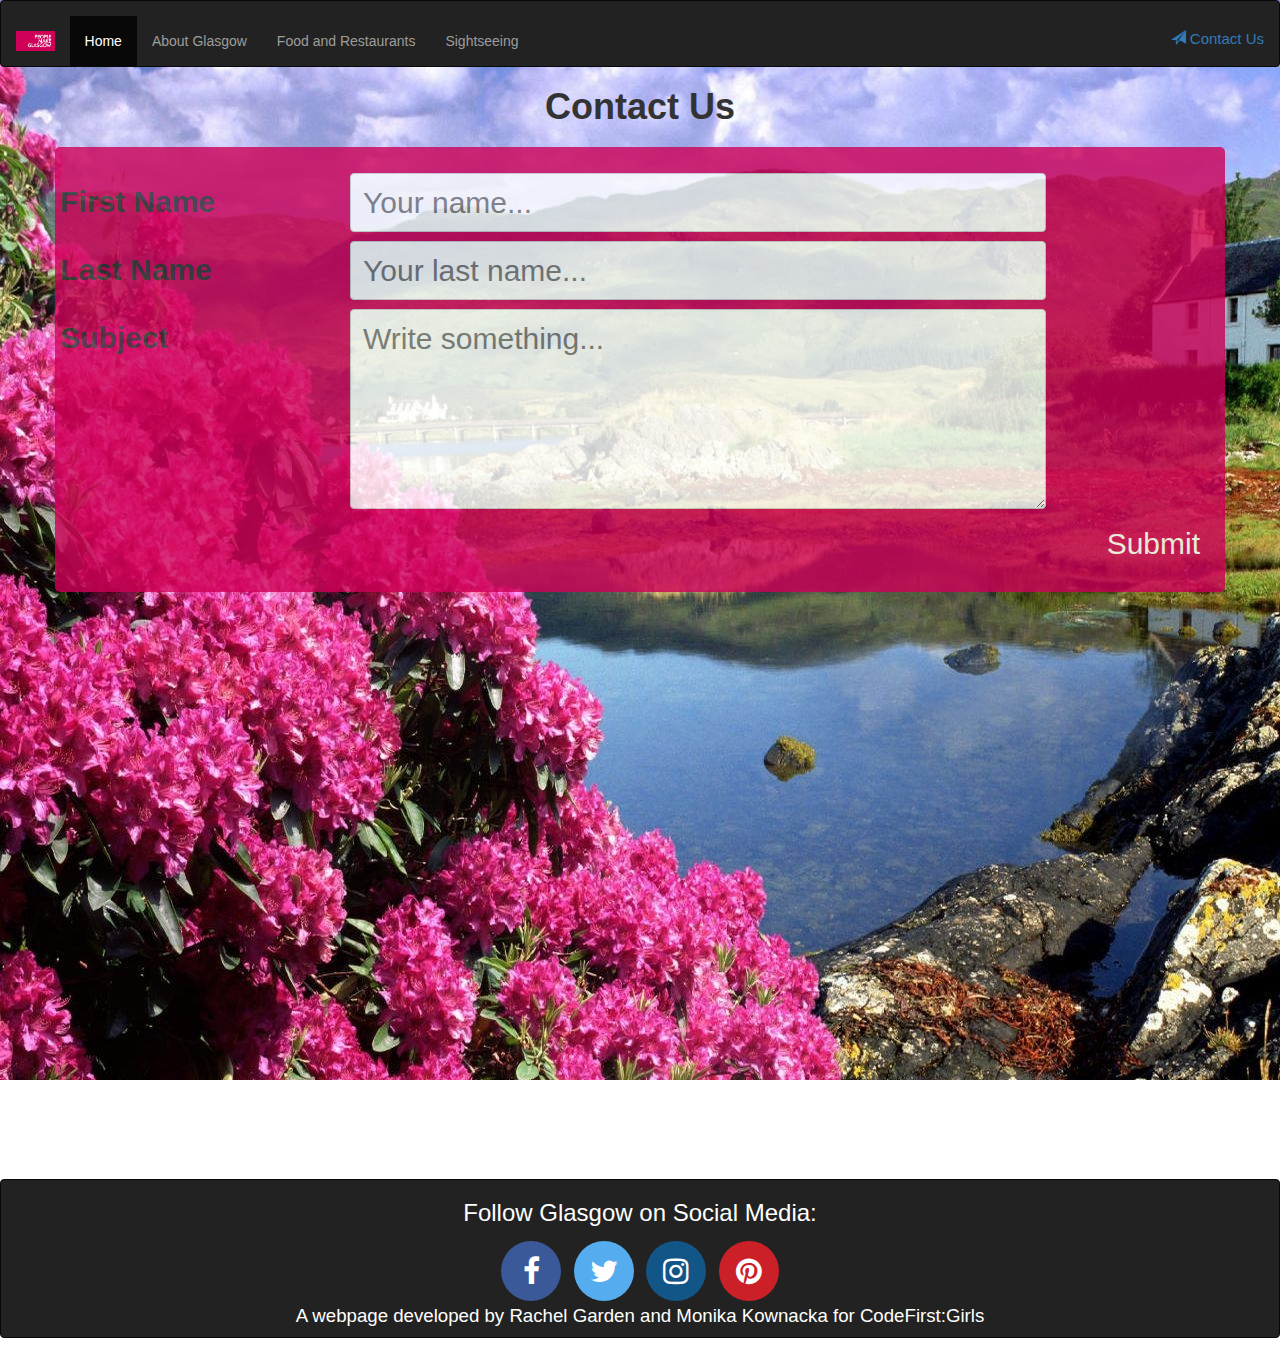
==== ContactUs.html @ a19a6902 "Food and Restaurants" ====
<!DOCTYPE html>
<html lang="en">
<head>
  <link rel="stylesheet" href="https://maxcdn.bootstrapcdn.com/bootstrap/3.3.7/css/bootstrap.min.css">
  <link href='css/bootstrap.css' rel='stylesheet'>
  <link rel= "stylesheet" type= "text/css" href= "css/contactus.css">
  <link href='css/indexstyle.css' rel='stylesheet'>
</head>
<body style="background-image: url(images/Coast.jpg);">

  <nav class="navbar navbar-inverse">
    <div class="container-fluid">
      <div class="navbar-header">
        <button type="button" class="navbar-toggle" data-toggle="collapse" data-target="#myNavbar">
          <span class="icon-bar"></span>
          <span class="icon-bar"></span>
          <span class="icon-bar"></span>
        </button>
        <img src="images/logo.png" class="navbar-brand" href="https://peoplemakeglasgow.com"> <!--link doesnt work-->
      </div>
      <div class="collapse navbar-collapse" id="myNavbar">
        <ul class="nav navbar-nav">
          <li class="active"><a href="visitglasgowindex.html">Home</a></li>
          <li><a href="#">About Glasgow</a></li>
          <li><a href="foodandrestaurants.html">Food and Restaurants</a></li>
          <li><a href="sightseeingindex.html">Sightseeing</a></li>
        </ul>
        <ul class="nav navbar-nav navbar-right">
          <div id="button"><li><a href="ContactUs.html"><span class="glyphicon glyphicon-send"></span> Contact Us</a></li></div>
        </ul>
      </div>
    </div>
  </nav>

<h1><b>Contact Us</b><h2>
  <div class="container">
    <form action="/action_page.php">
      <div class="row">
        <div class="col-25">
          <label for="fname">First Name</label>
        </div>
        <div class="col-75">
          <input type="text" id="fname" name="firstname" placeholder="Your name...">
        </div>
      </div>
      <div class="row">
        <div class="col-25">
          <label for="lname">Last Name</label>
        </div>
        <div class="col-75">
          <input type="text" id="lname" name="lastname" placeholder="Your last name...">
        </div>
      </div>
      <div class="row">
        <div class="col-25">
          <label for="subject">Subject</label>
        </div>
        <div class="col-75">
          <textarea id="subject" name="subject" placeholder="Write something..." style="height:200px"></textarea>
        </div>
      </div>
      <div class="row">
        <input type="submit" value="Submit">
      </div>
    </form>
  </div>
</div>

<br><div class="map">
  <iframe
  height="500"
  width="800"
  display="center"
  src="https://maps.google.com/maps?width=100%&amp;height=600&amp;hl=en&amp;coord=55.860555868606546, -4.252138166162126&amp;q=George%20St%2C%20Glasgow%20G2%201DU+(Map%20of%20Glasgow)&amp;ie=UTF8&amp;t=&amp;z=13&amp;iwloc=B&amp;output=embed"
  frameborder="0" scrolling="no">
</iframe></div></br>
</div>

<footer class="navbar navbar-inverse container-fluid text-center">
  <h3 class ="social-media">Follow Glasgow on Social Media:</h3>
  <meta name="viewport" content="width=device-width, initial-scale=1">
  <link rel="stylesheet" href="https://cdnjs.cloudflare.com/ajax/libs/font-awesome/4.7.0/css/font-awesome.min.css">

<!--CSS for social media buttons-->
  <style>
  .fa {
    padding: 15px;
    font-size: 30px;
    width: 60px;
    height:60px;
    margin: 5px 2px;
    border-radius: 50%;
    text-align: center;
    text-decoration: none;
  }

  .fa:hover {
      opacity: 0.7;
      color: white;
      text-decoration: none;
  }

  .fa-facebook {
    background: #3B5998;
    color: white;
  }

  .fa-twitter {
    background: #55ACEE;
    color: white;
  }

  .fa-instagram {
    background: #125688;
    color: white;
  }

  .fa-pinterest {
    background: #cb2027;
    color: white;
  }

  </style>
  <!-- Socialmedia buttons and links -->
  <a href="https://www.facebook.com/PeopleMakeGlasgow/?hc_ref=ARR8zTGH_P3akVEDZdXSnG-ZInZl71Me40OsvrvSylviY5tzipdqh0vuFWXz1aVz9Bk&fref=nf" class="fa fa-facebook"></a>
  <a href="https://twitter.com/peoplemakeGLA" class="fa fa-twitter"></a>
  <a href="https://www.instagram.com/instaglasgow/" class="fa fa-instagram"></a>
  <a href="https://www.pinterest.co.uk/peoplemakeGLA/" class="fa fa-pinterest"></a>
<br>
<p class="social-media">A webpage developed by Rachel Garden and Monika Kownacka for CodeFirst:Girls</p>
</footer>

</body>
</html>
---- css/contactus.css ----
body {
 background-image:url(images/Coast.jpg);
 background-repeat:no-repeat;
 background-attachment: fixed;
 background-size: auto;
}

h1 {
  text-align: center;
}

input[type=text], select, textarea {
    width: 80%;
    padding: 12px;
    border: 1px solid #ccc;
    border-radius: 4px;
    resize: vertical;
}

label {
    padding: 12px 12px 12px 0;
    display: inline-block;
}

input[type=submit] {
    background-color: #cf0058;
    color: white;
    padding: 12px 20px;
    border: 2px;
    border-radius: 4px;
    cursor: pointer;
    float: right;
}

input[type=submit]:hover {
    background-color: #45a049;
}

.container {
    border-radius: 5px;
    background-color: #cf0058;
    padding: 20px;
    opacity: 0.8;
}

.col-25 {
    float: left;
    width: 25%;
    margin-top: 6px;
}

.col-75 {
    float: left;
    width: 75%;
    margin-top: 6px;
}

/* Clear floats after the columns */
.row:after {
    content: "";
    display: table;
    clear: both;
}

.map {
  display: center;
  text-align: center;
}

/* Responsive layout - when the screen is less than 600px wide, make the two columns stack on top of each other instead of next to each other */
@media (max-width: 600px) {
    .col-25, .col-75, input[type=submit] {
        width: 100%;
        margin-top: 0;
    }
}

.social-media {
  color: white;
}
#button {
  margin-top: 12px;
  color: white;
  font-size: 15px;
  text-decoration: none;
}
.container-fluid {
  margin-top: 15px;
}
---- css/indexstyle.css ----
#button {
  margin-top: 12px;
  color: white;
  font-size: 15px;
  text-decoration: none;
}
.title-heading {
  font-size: 75pt;
   text-shadow: 3px 3px black;
}
.title-subtext {
  font-size: 50pt;
  text-shadow: 3px 3px black;
}
.explore-glasgow{
  font-size: 35pt;
  color: white;
}
.img-circle {
  margin-top: 10px;
}
.container {
  margin-top: 20px;
  border-radius: 5px;
  background-color: #cf0058;
  padding: 20px;
}

p {
  font-size: 14pt;
}

.social-media {
  color: white;
}
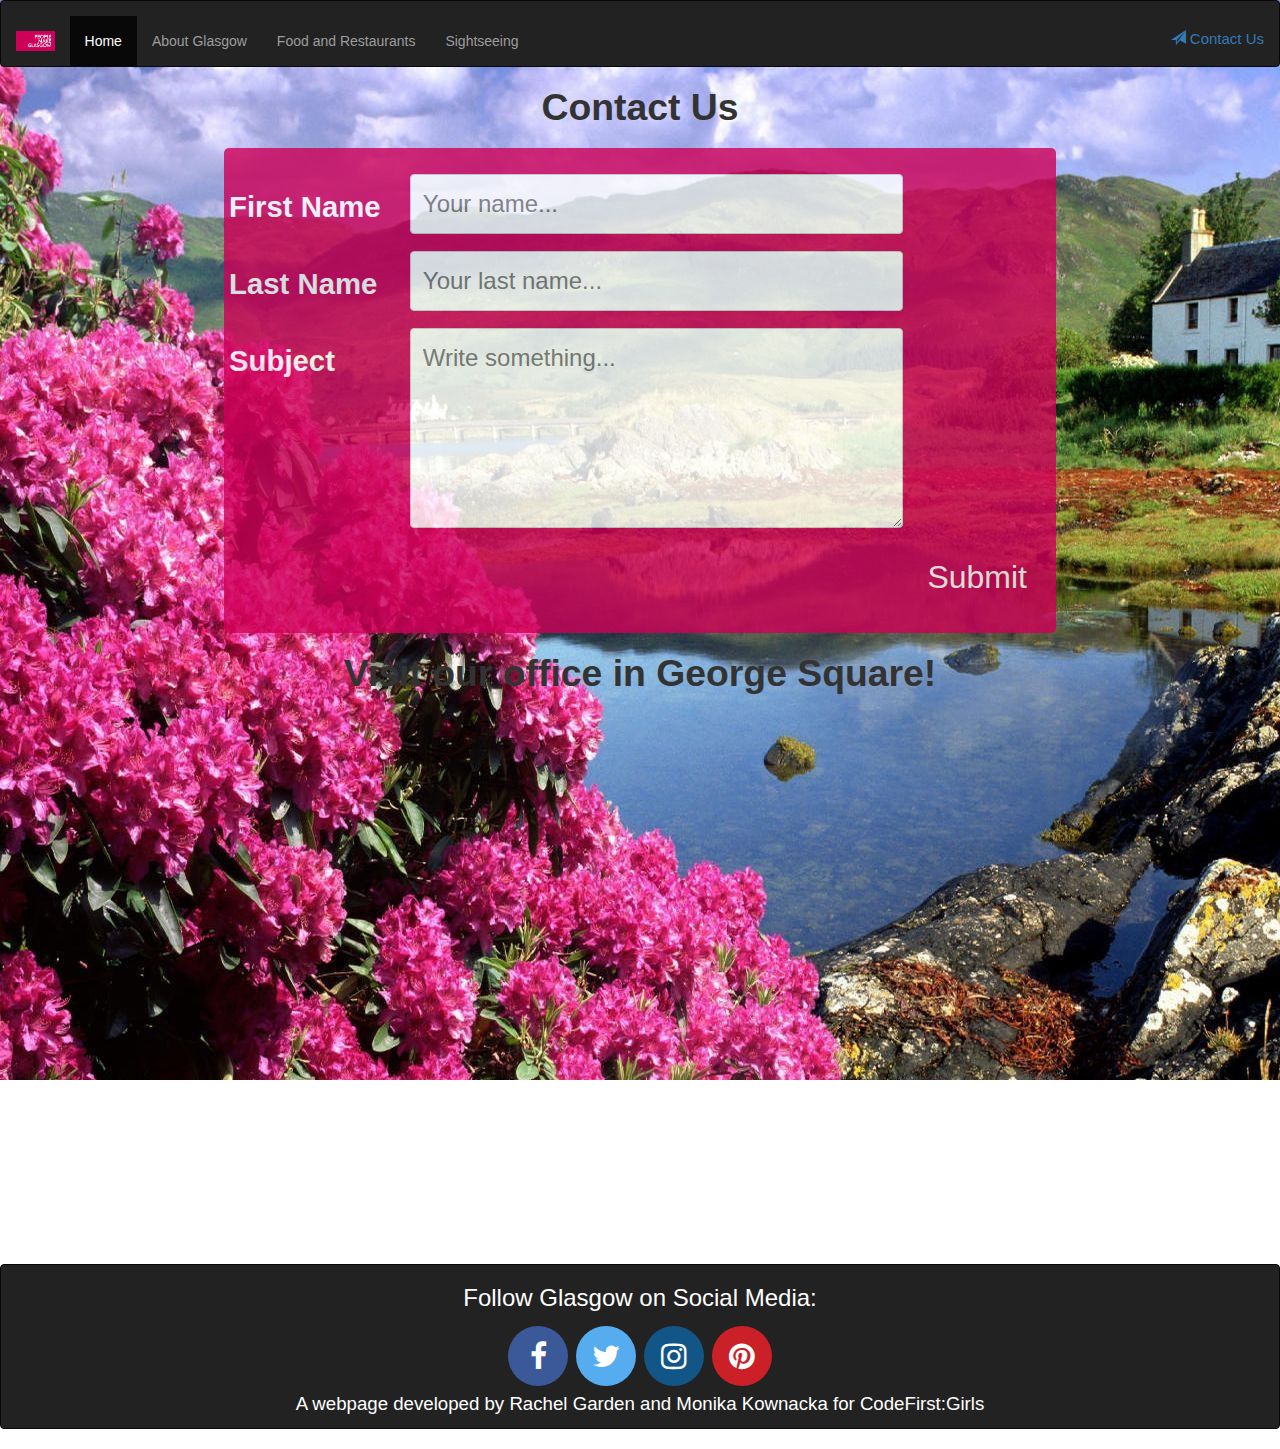
==== commit 5ffb8bdd: "improved contact us page" ====
--- a/ContactUs.html
+++ b/ContactUs.html
@@ -3,7 +3,7 @@
 <head>
   <link rel="stylesheet" href="https://maxcdn.bootstrapcdn.com/bootstrap/3.3.7/css/bootstrap.min.css">
   <link href='css/bootstrap.css' rel='stylesheet'>
-  <link rel= "stylesheet" type= "text/css" href= "css/contactus.css">
+  <link href='css/contactus.css' rel='stylesheet'>
   <link href='css/indexstyle.css' rel='stylesheet'>
 </head>
 <body style="background-image: url(images/Coast.jpg);">
@@ -21,7 +21,7 @@
       <div class="collapse navbar-collapse" id="myNavbar">
         <ul class="nav navbar-nav">
           <li class="active"><a href="visitglasgowindex.html">Home</a></li>
-          <li><a href="#">About Glasgow</a></li>
+          <li><a href="history.html">About Glasgow</a></li>
           <li><a href="foodandrestaurants.html">Food and Restaurants</a></li>
           <li><a href="sightseeingindex.html">Sightseeing</a></li>
         </ul>
@@ -32,7 +32,8 @@
     </div>
   </nav>
 
-<h1><b>Contact Us</b><h2>
+<h1><b>Contact Us</b></h1>
+
   <div class="container">
     <form action="/action_page.php">
       <div class="row">
@@ -65,6 +66,8 @@
     </form>
   </div>
 </div>
+
+<h2><b>Visit our office in George Square!</b></h2>
 
 <br><div class="map">
   <iframe
--- a/css/contactus.css
+++ b/css/contactus.css
@@ -3,10 +3,12 @@
  background-repeat:no-repeat;
  background-attachment: fixed;
  background-size: auto;
+ font: normal "Helvetica Neue", sans-serif;
 }
 
-h1 {
+h1, h2 {
   text-align: center;
+  font-size: 28pt;
 }
 
 input[type=text], select, textarea {
@@ -25,11 +27,12 @@
 input[type=submit] {
     background-color: #cf0058;
     color: white;
-    padding: 12px 20px;
+    padding: 12px 24px;
     border: 2px;
     border-radius: 4px;
     cursor: pointer;
     float: right;
+    font-size: 24pt;
 }
 
 input[type=submit]:hover {
@@ -39,20 +42,26 @@
 .container {
     border-radius: 5px;
     background-color: #cf0058;
-    padding: 20px;
+    padding: 10px;
     opacity: 0.8;
+    max-width: 65%;
+    max-height: 15%;
 }
 
 .col-25 {
     float: left;
-    width: 25%;
+    width: 22%;
     margin-top: 6px;
+    font-size: 22pt;
+    color: white;
 }
 
 .col-75 {
     float: left;
     width: 75%;
     margin-top: 6px;
+    margin-bottom: 6px;
+    font-size: 18pt;
 }
 
 /* Clear floats after the columns */
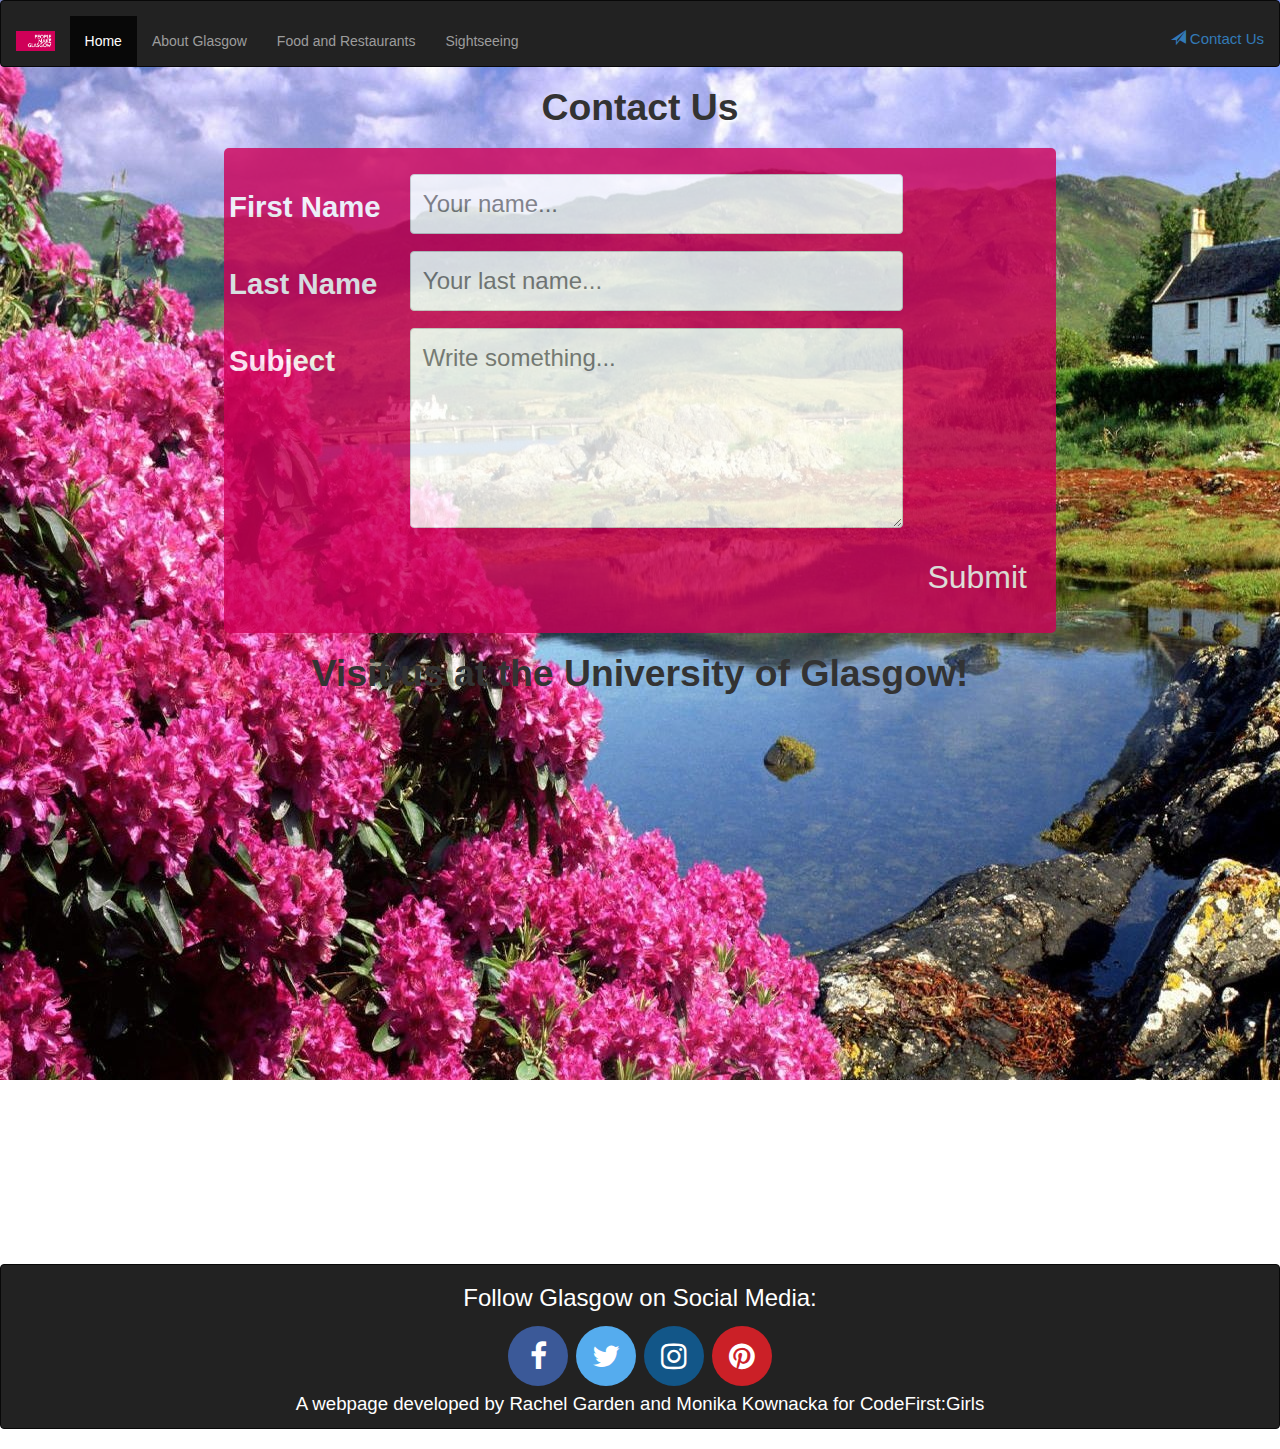
==== commit 0c06e449: "Improved the map on contact us page" ====
--- a/ContactUs.html
+++ b/ContactUs.html
@@ -67,14 +67,14 @@
   </div>
 </div>
 
-<h2><b>Visit our office in George Square!</b></h2>
+<h2><b>Visit us at the University of Glasgow!</b></h2>
 
 <br><div class="map">
   <iframe
   height="500"
   width="800"
   display="center"
-  src="https://maps.google.com/maps?width=100%&amp;height=600&amp;hl=en&amp;coord=55.860555868606546, -4.252138166162126&amp;q=George%20St%2C%20Glasgow%20G2%201DU+(Map%20of%20Glasgow)&amp;ie=UTF8&amp;t=&amp;z=13&amp;iwloc=B&amp;output=embed"
+  src="https://maps.google.com/maps?width=100%&amp;height=600&amp;hl=en&amp;coord=55.871446929638964, -4.2871705317382975&amp;q=University%20of%20Glasgow+()&amp;ie=UTF8&amp;t=&amp;z=14&amp;iwloc=B&amp;output=embed"
   frameborder="0" scrolling="no">
 </iframe></div></br>
 </div>
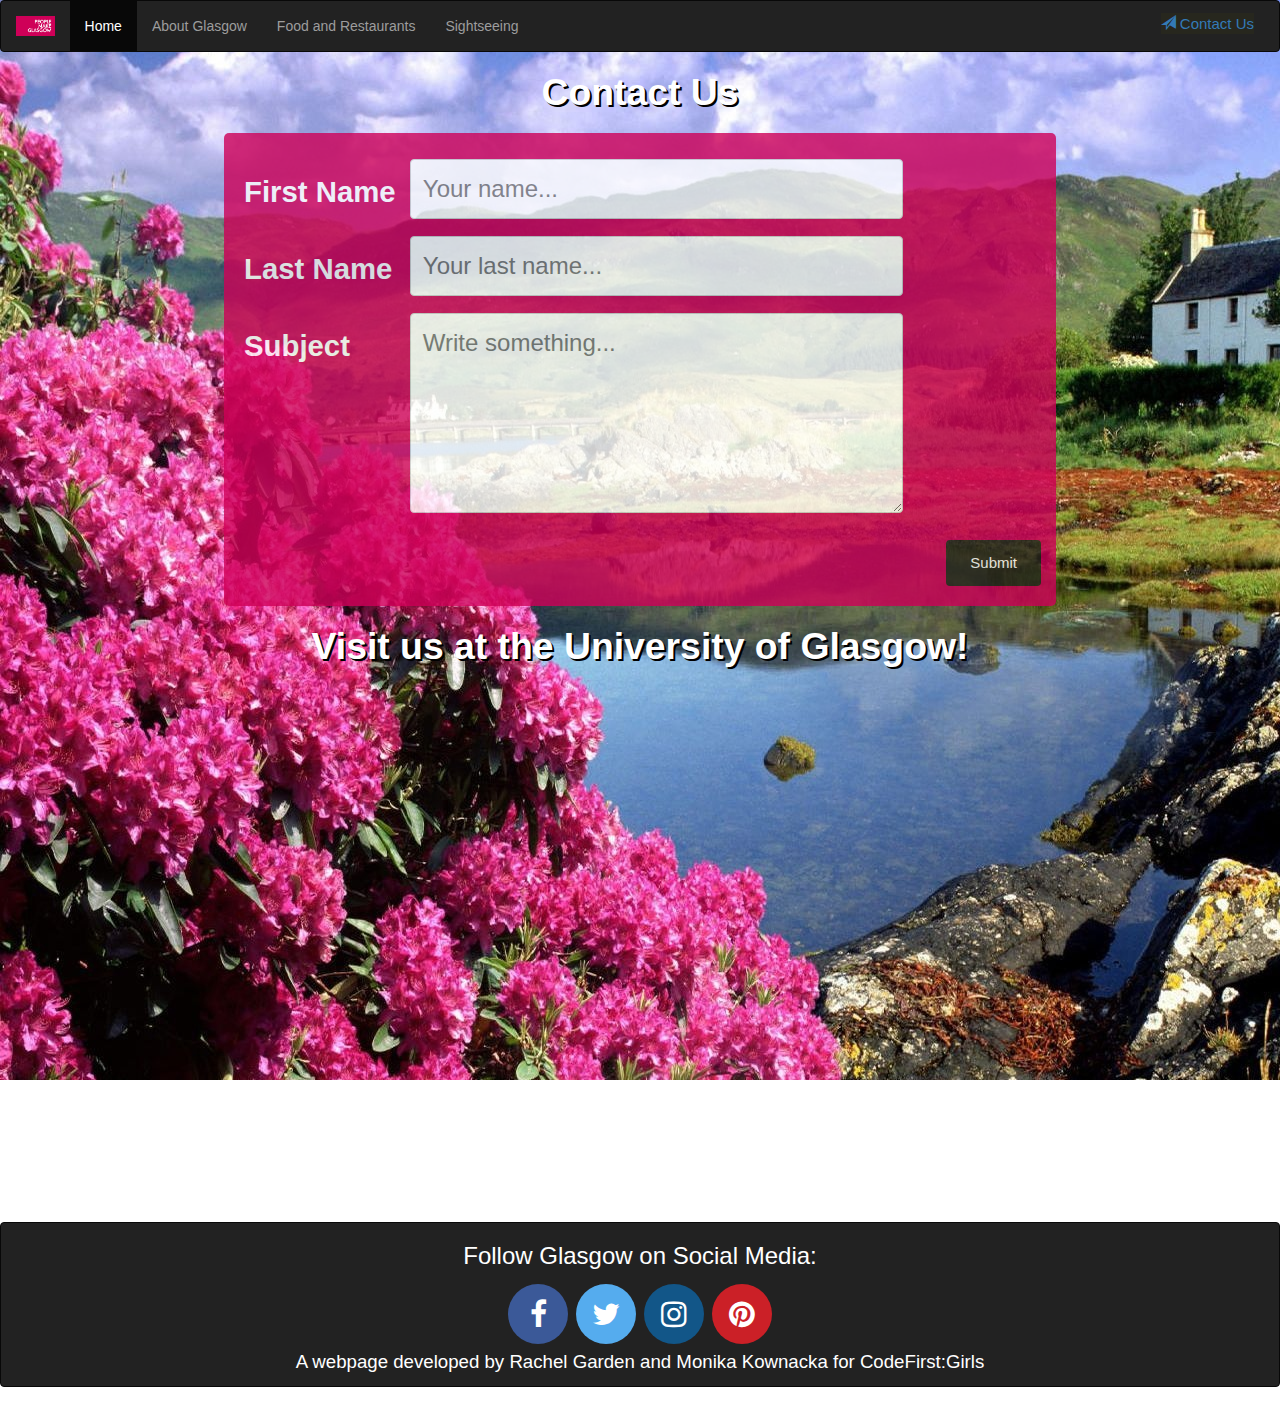
==== commit 1bd55ce4: "some more small changes" ====
--- a/ContactUs.html
+++ b/ContactUs.html
@@ -61,7 +61,7 @@
         </div>
       </div>
       <div class="row">
-        <input type="submit" value="Submit">
+        <input id="button" type="submit" value="Submit">
       </div>
     </form>
   </div>
--- a/css/contactus.css
+++ b/css/contactus.css
@@ -3,12 +3,13 @@
  background-repeat:no-repeat;
  background-attachment: fixed;
  background-size: auto;
- font: normal "Helvetica Neue", sans-serif;
 }
 
 h1, h2 {
   text-align: center;
   font-size: 28pt;
+  color: white;
+  text-shadow: 2px 2px black;
 }
 
 input[type=text], select, textarea {
@@ -21,7 +22,9 @@
 
 label {
     padding: 12px 12px 12px 0;
+    margin-left: 15px;
     display: inline-block;
+    opacity: 1.0;
 }
 
 input[type=submit] {
@@ -87,12 +90,11 @@
 .social-media {
   color: white;
 }
+
 #button {
   margin-top: 12px;
+  margin-right: 10px;
   color: white;
-  font-size: 15px;
-  text-decoration: none;
+  font-size: 20px;
+  background-color: #27271E;
 }
-.container-fluid {
-  margin-top: 15px;
-}
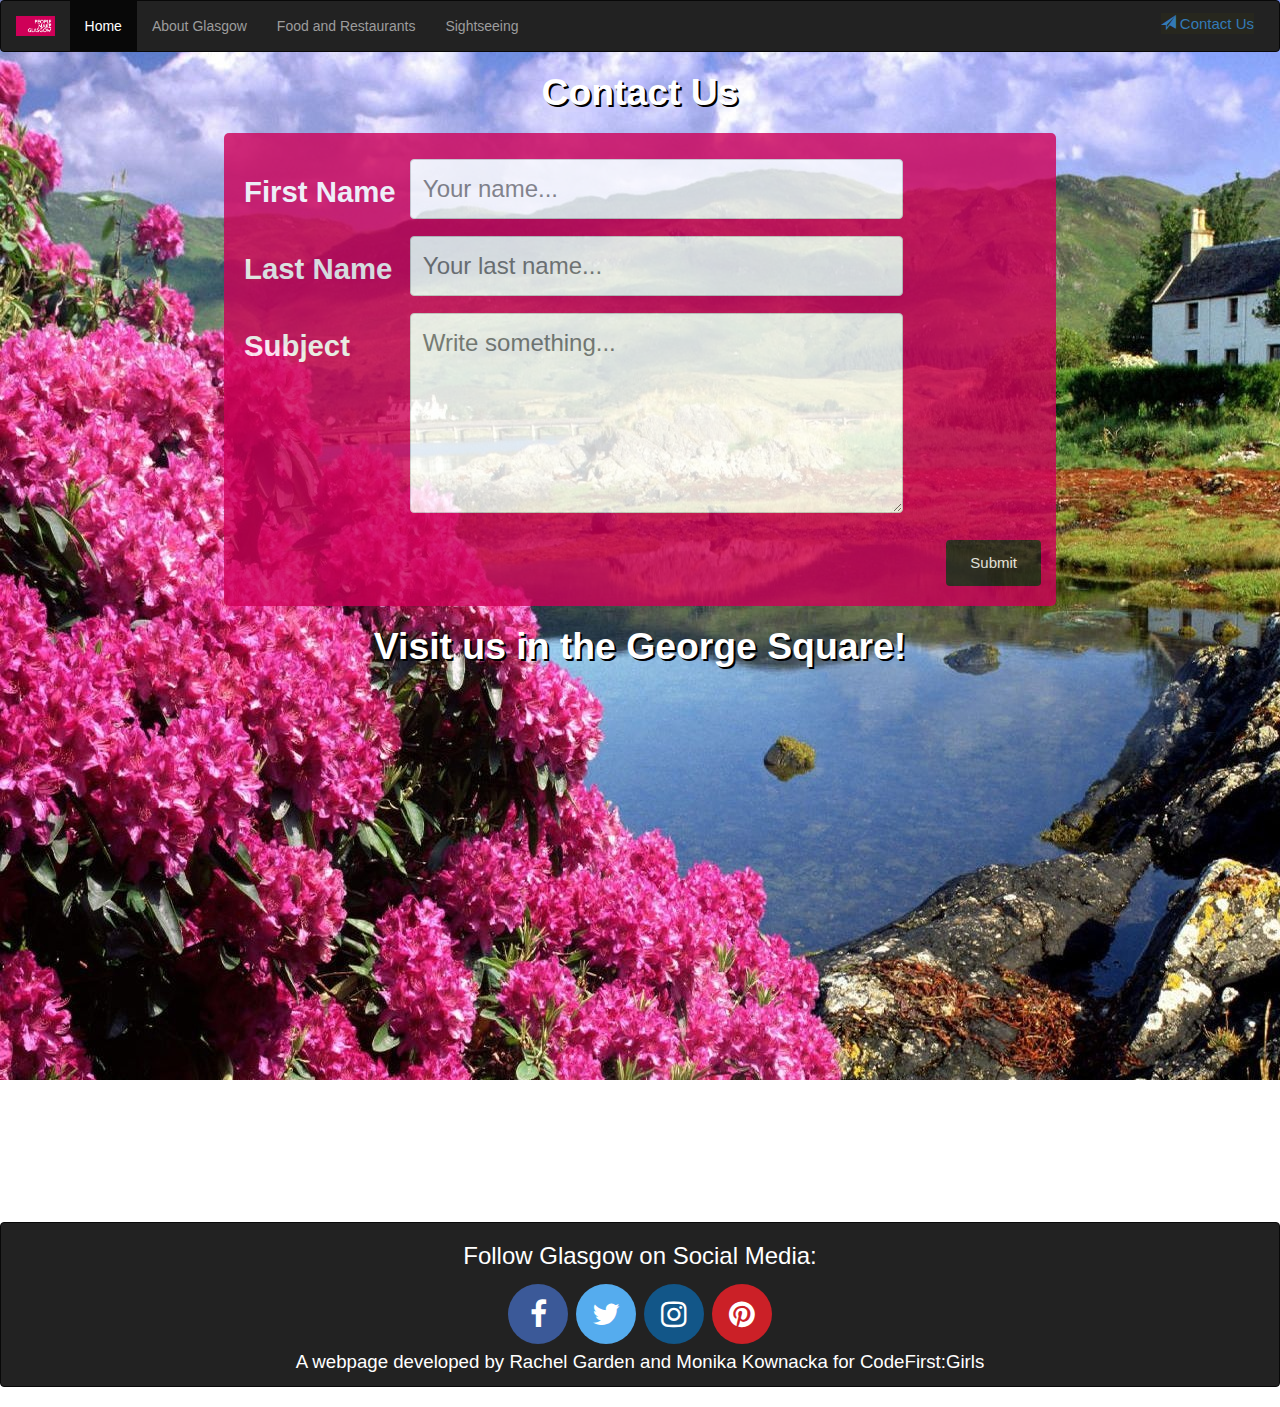
==== commit 30b6b198: "Changed location on the map" ====
--- a/ContactUs.html
+++ b/ContactUs.html
@@ -67,14 +67,14 @@
   </div>
 </div>
 
-<h2><b>Visit us at the University of Glasgow!</b></h2>
+<h2><b>Visit us in the George Square!</b></h2>
 
 <br><div class="map">
   <iframe
   height="500"
   width="800"
   display="center"
-  src="https://maps.google.com/maps?width=100%&amp;height=600&amp;hl=en&amp;coord=55.871446929638964, -4.2871705317382975&amp;q=University%20of%20Glasgow+()&amp;ie=UTF8&amp;t=&amp;z=14&amp;iwloc=B&amp;output=embed"
+  src="https://maps.google.com/maps?width=100%&amp;height=600&amp;hl=en&amp;coord=55.860555868606546, -4.252138166162126&amp;q=George%20St%2C%20Glasgow%20G2%201DU+(Map%20of%20Glasgow)&amp;ie=UTF8&amp;t=&amp;z=13&amp;iwloc=B&amp;output=embed"
   frameborder="0" scrolling="no">
 </iframe></div></br>
 </div>
--- a/css/indexstyle.css
+++ b/css/indexstyle.css
@@ -1,9 +1,11 @@
 #button {
   margin-top: 12px;
+  margin-right: 10px;
   color: white;
   font-size: 15px;
-  text-decoration: none;
+  background-color: #27271E;
 }
+
 .title-heading {
   font-size: 75pt;
    text-shadow: 3px 3px black;
